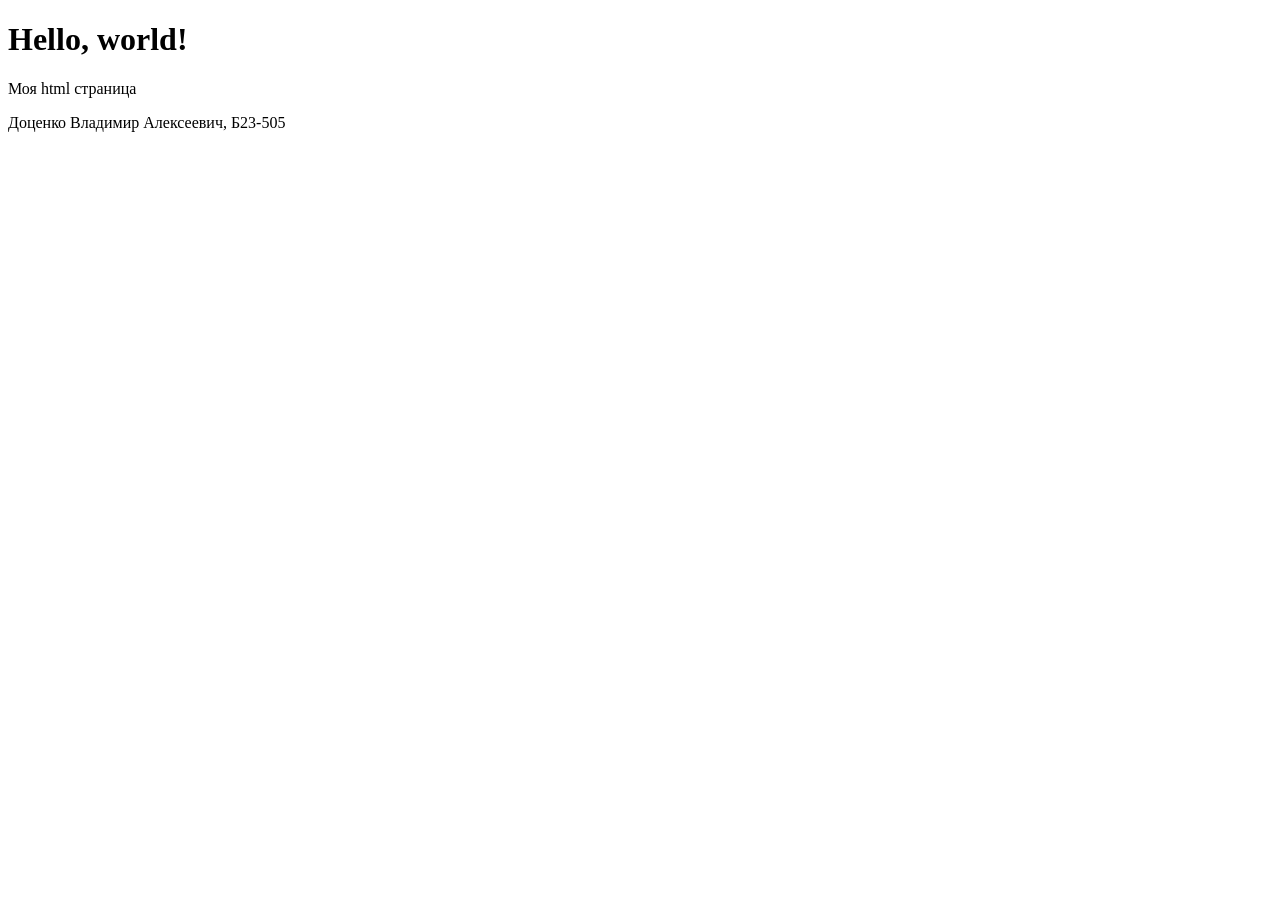
==== 1/1/index.html @ 511ab103 "finished lab 1" ====
<!DOCTYPE html>
<html lang="en">
<head>
	<meta charset="UTF-8">
	<meta name="viewport" content="width=device-width, initial-scale=1.0">
	<title>1.1</title>
</head>
<body>
	<h1>Hello, world!</h1>
	<p>Моя html страница</p>
	<p>Доценко Владимир Алексеевич, Б23-505</p>
</body>
</html>
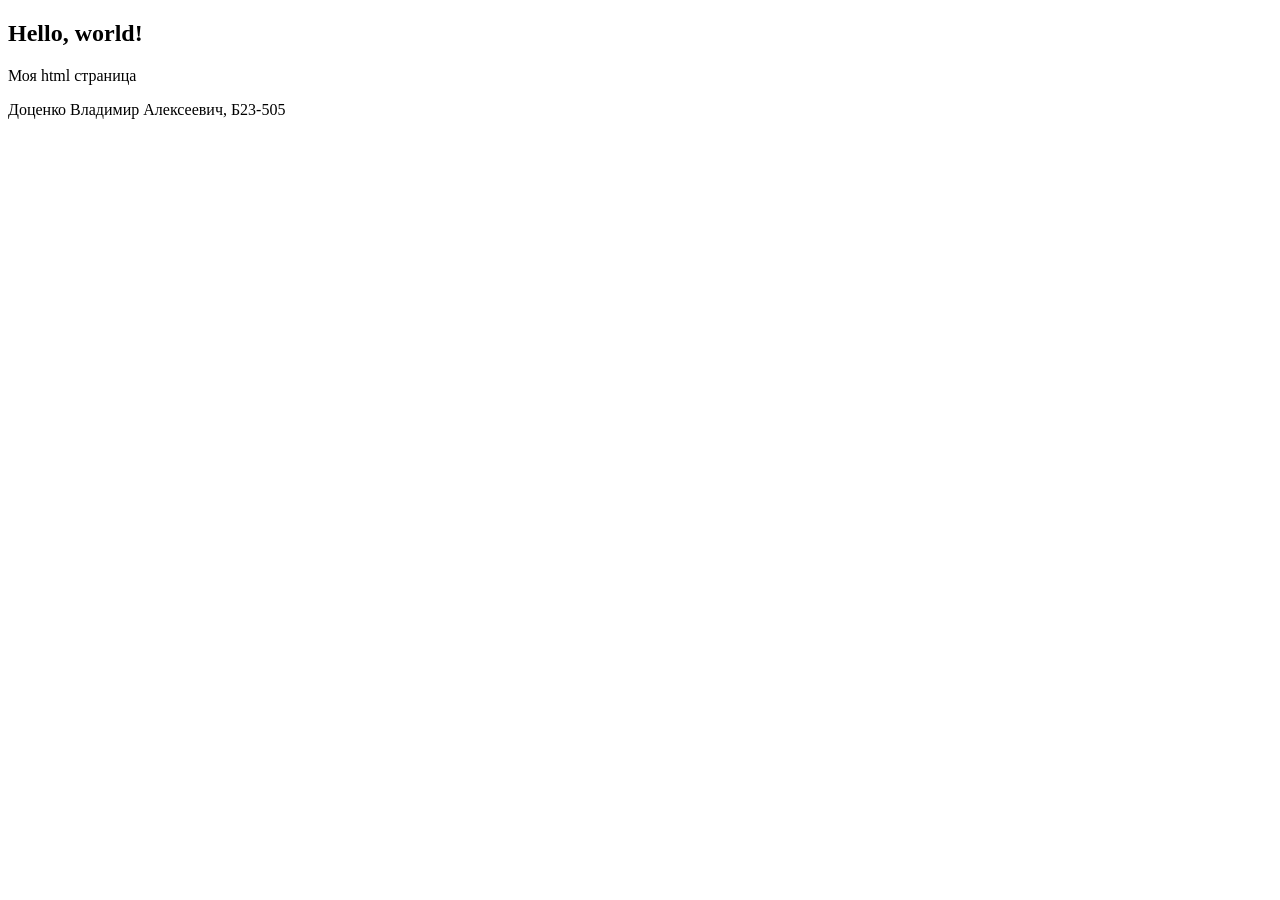
==== commit 72fb8694: "lab2" ====
--- a/1/1/index.html
+++ b/1/1/index.html
@@ -6,7 +6,7 @@
 	<title>1.1</title>
 </head>
 <body>
-	<h1>Hello, world!</h1>
+	<h2>Hello, world!</h2>
 	<p>Моя html страница</p>
 	<p>Доценко Владимир Алексеевич, Б23-505</p>
 </body>
